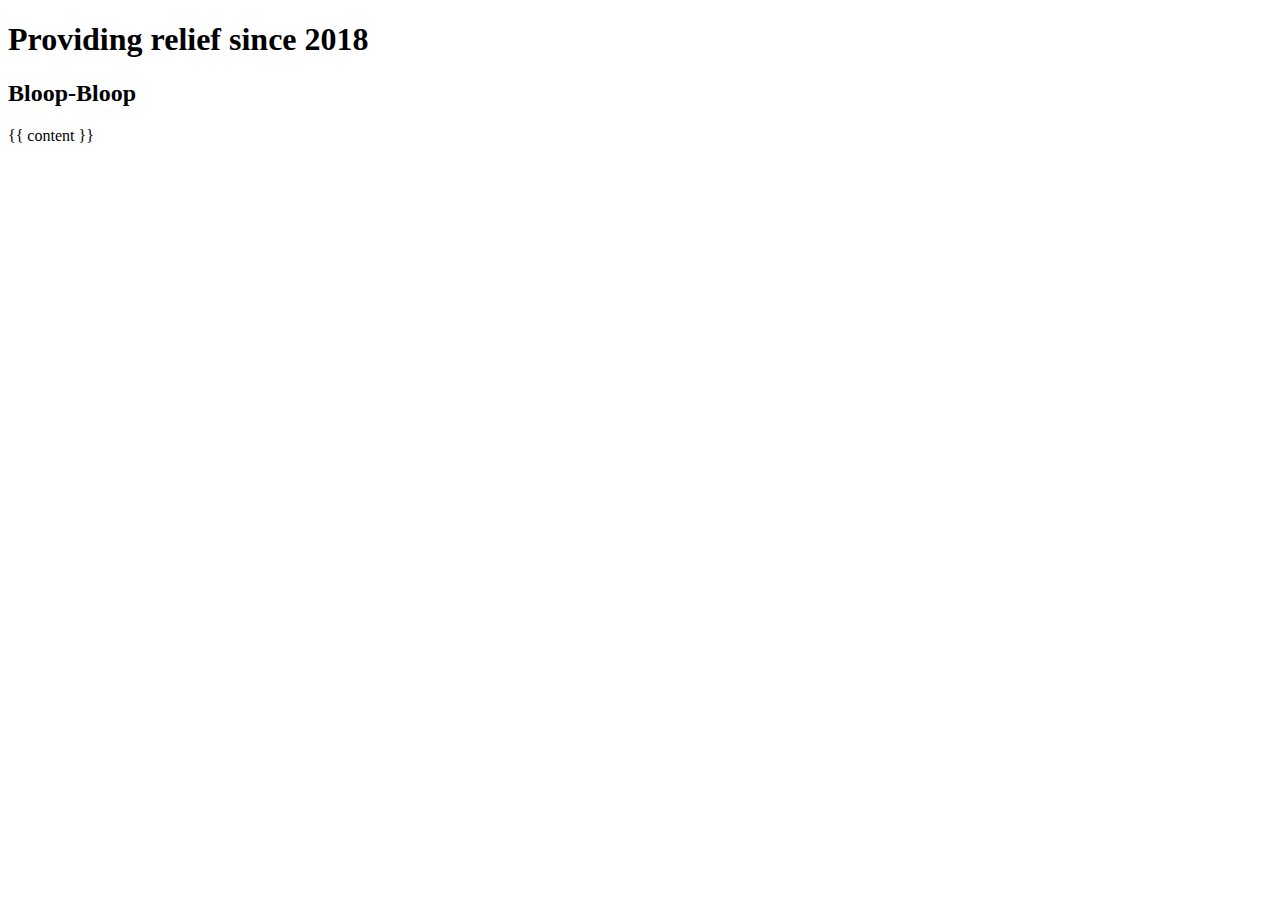
==== _layouts/default.html @ 8336c41d "Testing using Jekyll" ====
<!DOCTYPE html>
<html>
  <head>
    <title>Bloop Bloop!</title>
    <meta charset="utf-8">
    <meta http-equiv="X-UA-Compatible" content="IE=edge">
    <meta name="viewport" content="width=device-width, initial-scale=1">
    <link rel="stylesheet" href="styles.css">
    <script src="script.js" defer></script>
  </head>
  <body>
    <h1>Providing relief since 2018</h1>
    <h2 class="center">
      Bloop-Bloop
    </h2>
    
  {{ content }}
    <!-- <p>
      Choose your location
      <a href="https://www.glitch.com">Glitch</a>
    <box id=submit>Click Here</box>
    </p> -->
  </body>
</html>
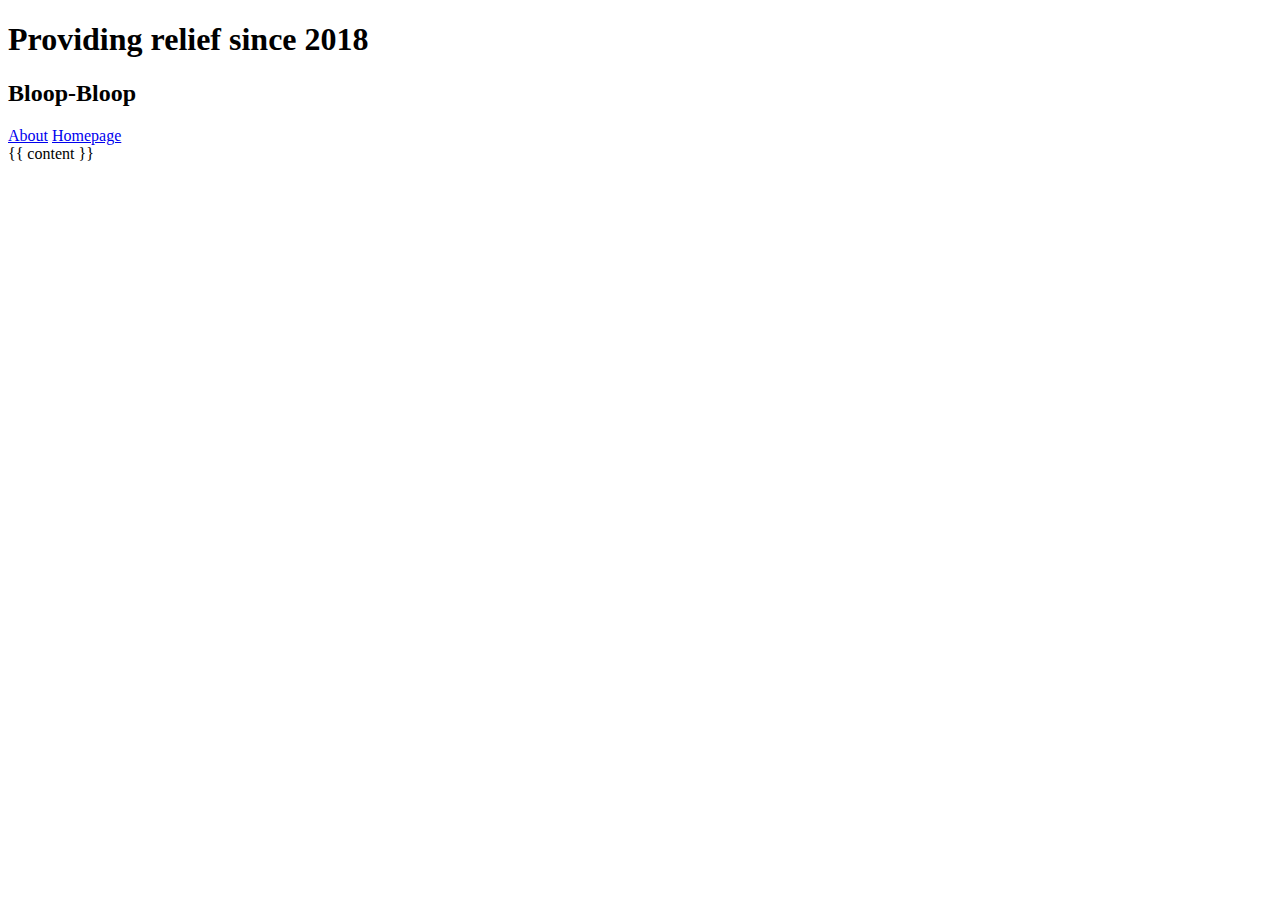
==== commit 16de6281: "Added links" ====
--- a/_layouts/default.html
+++ b/_layouts/default.html
@@ -13,6 +13,11 @@
     <h2 class="center">
       Bloop-Bloop
     </h2>
+    <nav>
+
+      <a href="about.html">About</a>
+      <a href="index.html">Homepage</a>
+    </nav>
     
   {{ content }}
     <!-- <p>
